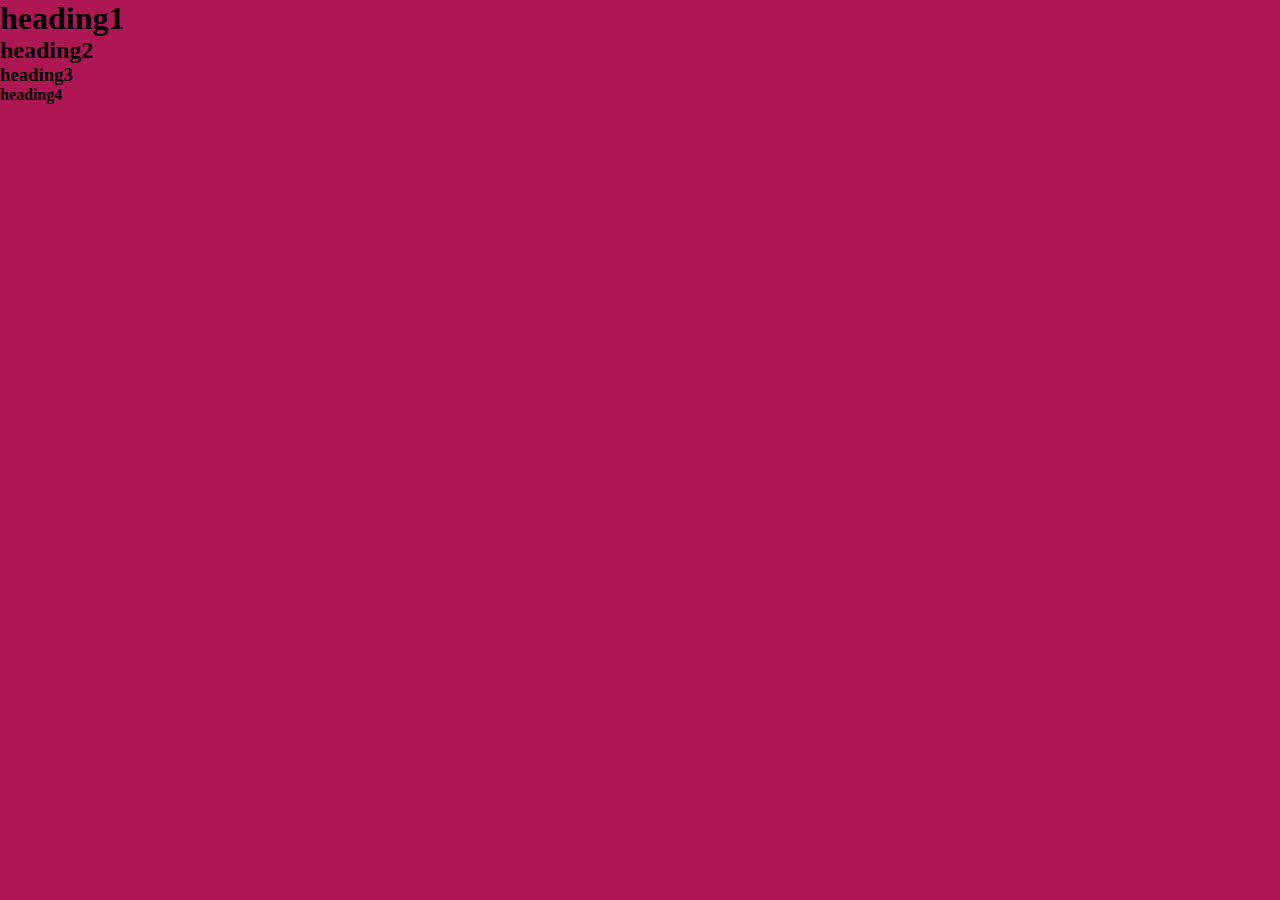
==== index2.html @ 16a85ad1 "nav" ====
<!DOCTYPE html>
<html lang="en">
<head>
    <meta charset="UTF-8">
    <meta name="viewport" content="width=device-width, initial-scale=1.0">
    <title>Document</title>
    <link rel="stylesheet" href="style.css">
</head>
<body>
    <div id="cnt">
        <h1 class="child1">heading1</h1>
        <h2 class="child2">heading2</h2>
        <h3 class="child3">heading3</h3>
        <h4 class="child4">heading4</h4>
    </div>
</body>
</html>
---- style.css ----
*{
    margin: 0;
    padding: 0;
    box-sizing: border-box;
}

html,body {
    height: 100%;
    width: 100%;
    background-color: #AC1754;
}
#a{
    color: rgb(219, 245, 114); 
    text-align: center;
    background-color: #E53888;
    letter-spacing: 10px; 
    word-spacing: 40px; 
    font-size: 18px;
    text-decoration:line-through;
    /* border-width: 1px;
    border-style: double;
    border-color: rgb(14, 10, 5); */
    border: 1px dotted rgb(70, 39, 39);
    border: 1px dashed black;
    padding: 20px;
    margin: 10px;
}
#b{
    text-decoration: dotted;
    font-family:fantasy;
}
.c{
    color: rgb(111, 112, 16);
    text-align: center;
    background-color: #F37199;
    /* font-style: oblique; */
    font-family:cursive;
    border: 1px dashed black;
    padding: 20px;
    margin: 10px;
}
a{
    text-decoration: none;
    margin-left: 40%;
    color: rgb(78, 7, 104);
    font-weight: 900;
    background-color: #F7A8C4;
}
img{
    position: absolute;
    bottom: 0;
    top: 50%;
    left: 0;
    width: 100%;
    height: 60%;
}
;
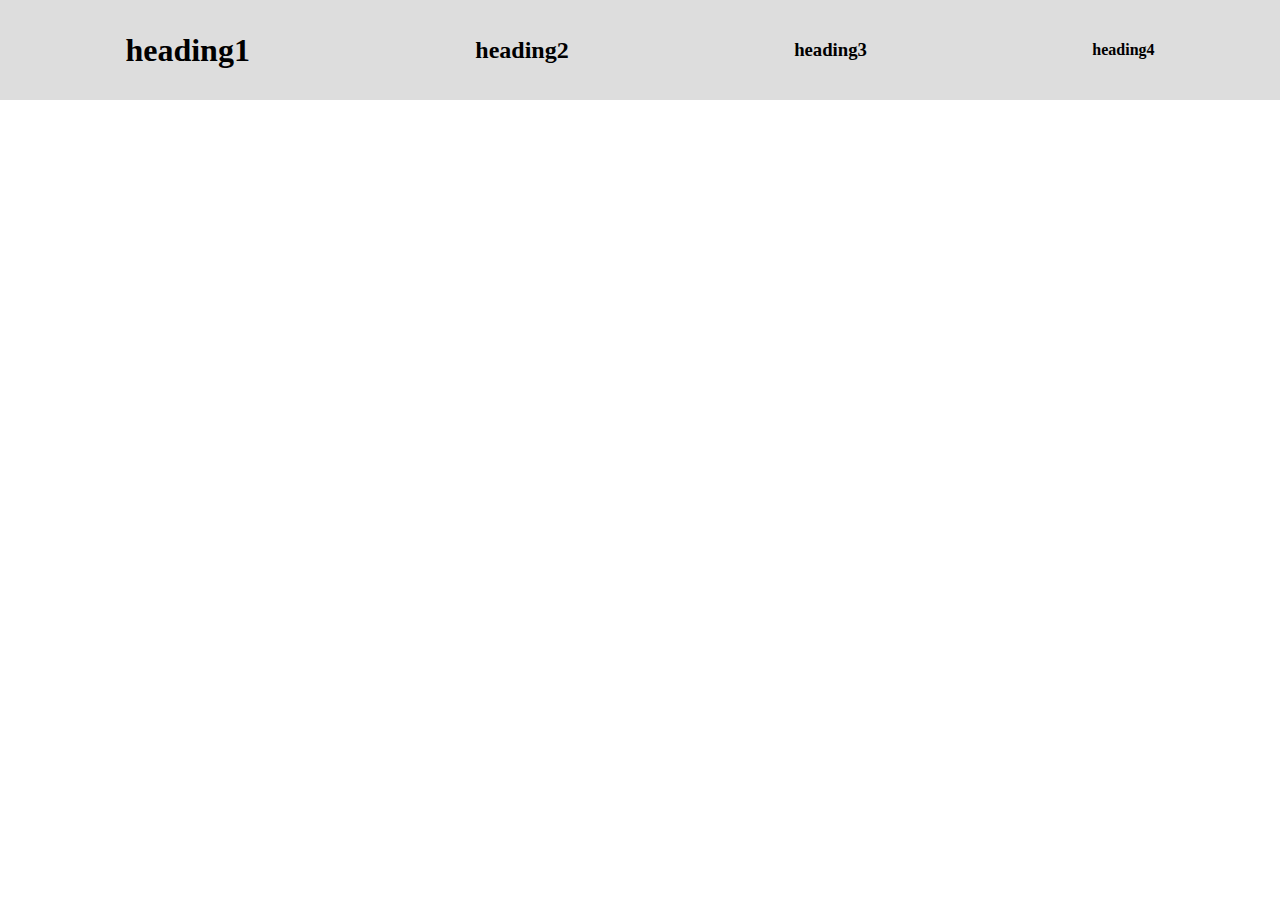
==== commit 65f292ae: "m" ====
--- a/index2.html
+++ b/index2.html
@@ -4,7 +4,7 @@
     <meta charset="UTF-8">
     <meta name="viewport" content="width=device-width, initial-scale=1.0">
     <title>Document</title>
-    <link rel="stylesheet" href="style.css">
+    <link rel="stylesheet" href="style2.css">
 </head>
 <body>
     <div id="cnt">
--- a/style2.css
+++ b/style2.css
@@ -0,0 +1,19 @@
+*{
+    margin: 0;
+    padding: 0;
+    box-sizing: border-box;
+}
+
+html,body {
+    height: 100%;
+    width: 100%;
+}
+#cnt{
+    height: 100px;
+    width: 100%;
+    background-color: #ddd;
+    display: flex;
+    justify-content: space-evenly;
+    align-items: center;
+    gap: 100px;
+}